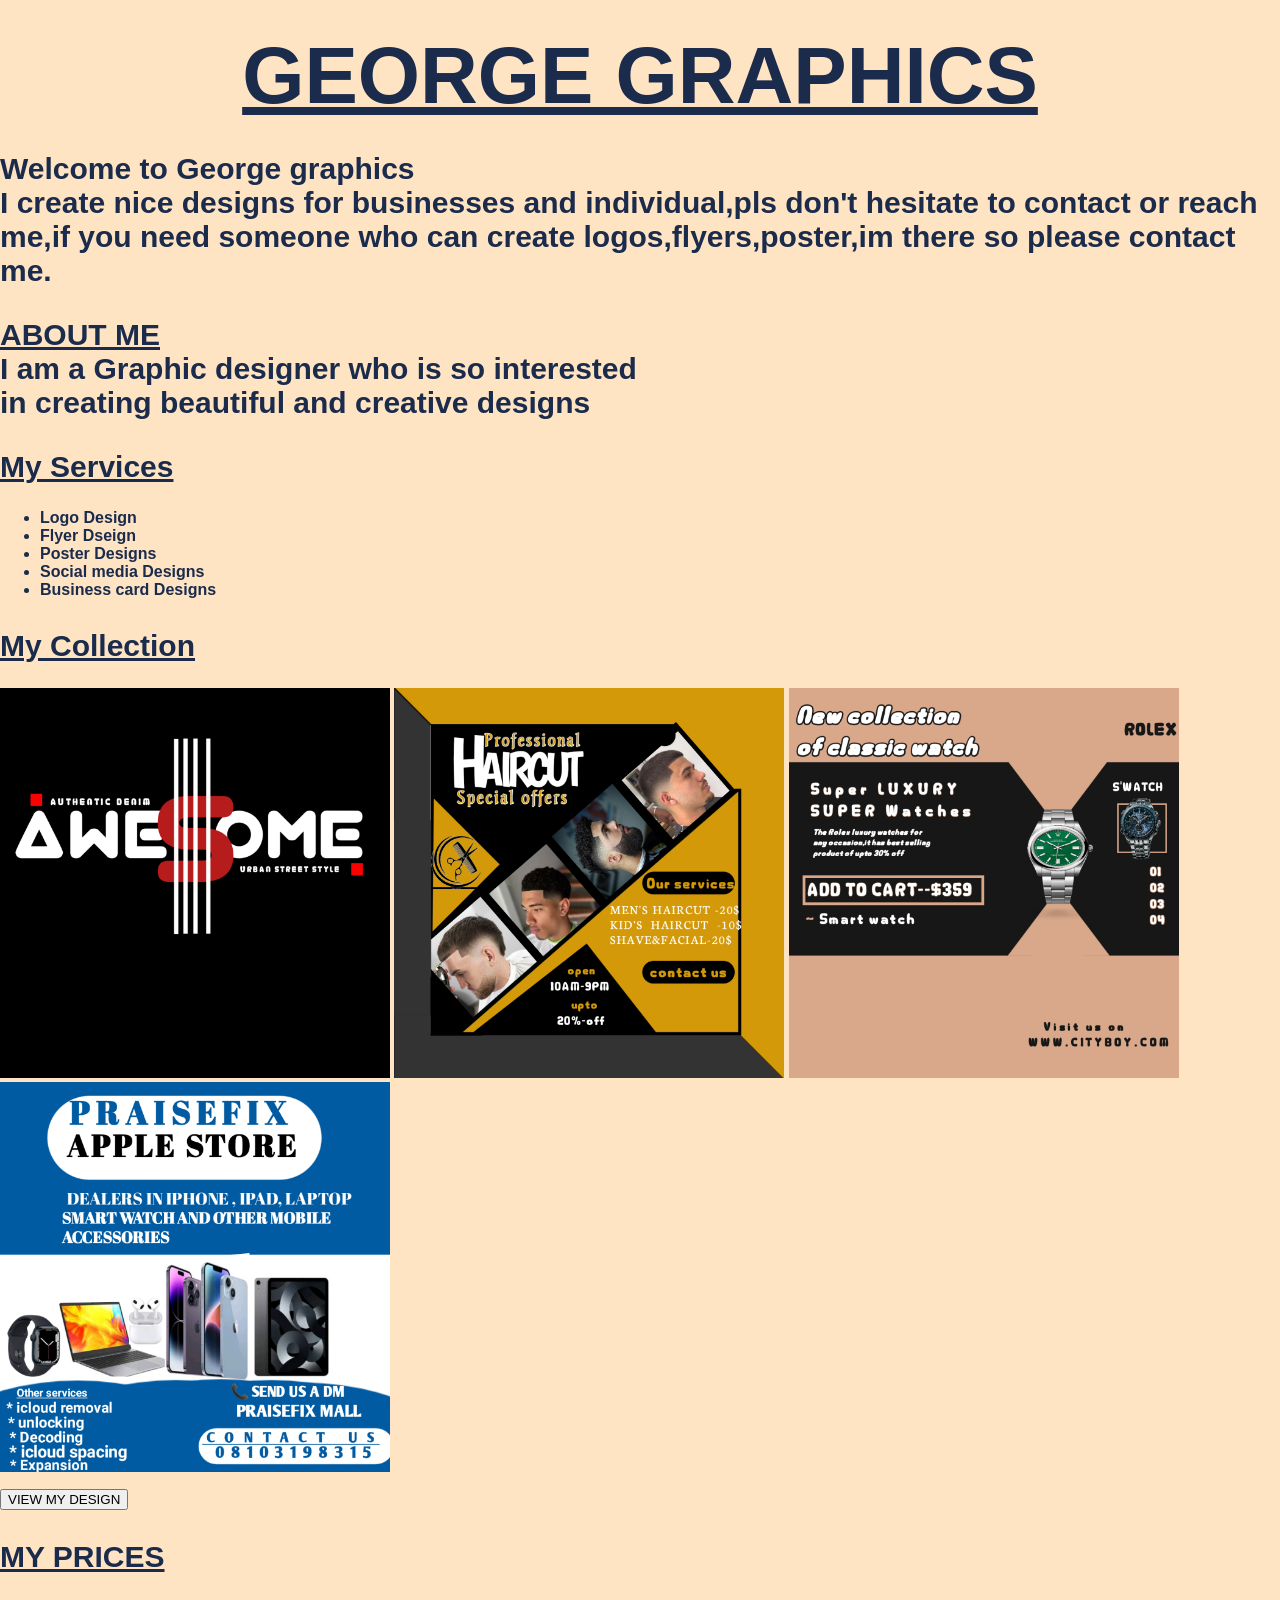
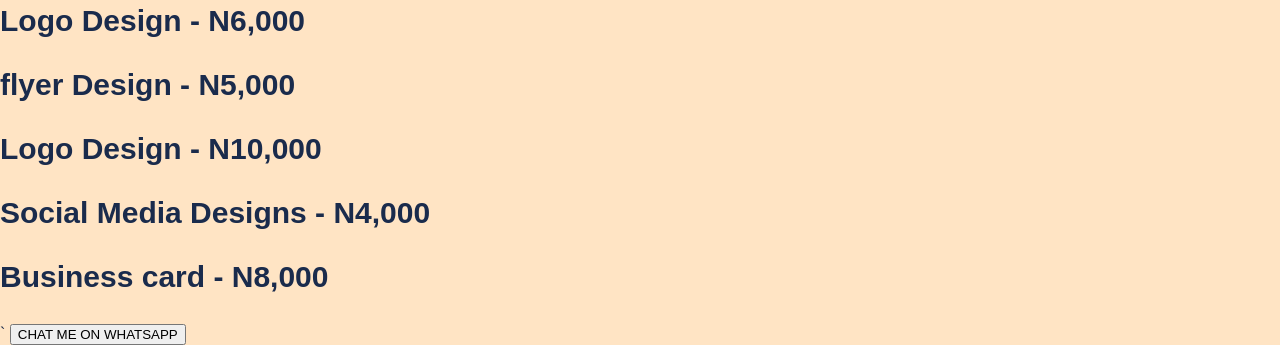
==== index.html @ 3cee2380 "Refactor index.html structure and content" ====
<!DOCTYPE html>
<html lang="en">
    <head>
        <title>George Graphics</title>
<link rel="stylesheet"href="style.css">
    </head>
    <body>
  <body style="background-color: bisque;"></body>
  

  <H1><u>GEORGE GRAPHICS</u></H1>
  <p style="font: weight 900px;;"><h3> Welcome to George graphics<br>I create nice designs
     for businesses and individual,pls don't hesitate to contact or reach me,if you need someone who can create logos,flyers,poster,im there so please contact me.</h3></p>
     <H2><b><u>ABOUT ME </u></b><br>I am a Graphic designer who is so interested<BR>in creating beautiful and creative designs</H2>

<h2><u>My Services</u></h2>

<ul>
<li><b>Logo Design</b></li>
    <li><b>Flyer Dseign</b></li>
<li><b>Poster Designs</b></li>
<li><b>Social media Designs</b></li>
<li><b>Business card Designs</b></li>
</ul>


<h2><u>My Collection</u></h2>

<img src="20260817_125342.jpg" alt="Logo design"width="390">
<img src="20260817_125318.jpg" alt="Flyer design"width="390">
<img src="20260817_125235.jpg" alt="Poster design"width="390">
<img src="20240802_123633.jpg" alt="flyer design"width="390">

<pre>
<button>VIEW MY DESIGN</button>
</pre>


<section>
<h2><u>MY PRICES</u></h2>

<h3>Logo Design - N6,000</h3>
<h3>flyer Design - N5,000</h3>
<h3>Logo Design - N10,000</h3>
<h3>Social Media Designs - N4,000</h3>
<h3>Business card - N8,000</h3>

</section>
`
<a href="https://wa.me/2348103198315">
<button>CHAT ME ON WHATSAPP</button>
</a>
    
    </body>
</html>
---- style.css ----
body{
background-color:#111;
color:#1a2b4c;
font-family:Arial, Helvetica, sans-serif ;
margin:0;
padding:0;
}



h1{
text-align: center;
font-size: 80px;
margin-top: 30px;
margin-bottom: 10px;
}

h3{
color: #1a2b4c;
font-size: 30px;
}



h2{
color: #1a2b4c;
margin-top: 30px;
font-size: 30px;


p{
font-size: 40px;
line-height: 1.2;
}

nav {
text-align: center;
background-color: #1a2b4c;
padding: 15px;
margin-bottom: 30px;
}

nav a: hover;(
color:#f5b400
)


section{
Max: width 1100px;
margin:auto:
padding: 20px;
}


section img{
width: 200px;
height: 220px;
object-fit: cover;
margin: 10px;
border-radius: 10px;
transition:0.3s:
}

section img:hover{
    transform: scale(1.05);
}


ul{
    line-height: 2;
}

section p{
    margin: 8px;
}


button{
background-color: #f5b400;
color: #111;
border: none;
padding:12px 20px ;
border-radius: 6px;
font-size: 16px;
font-weight: bold;
cursor: pointer;
}

button{
background-color: rgb(28, 41, 186);
font-size: 500px;
padding:15px 30px;
width: 250px;
height: 90px;
}

input textarea{
width: 90%;
max-width: 500px;
padding: 12px;
margin:8px 0;
border-radius: 5px;
display: block;
}

@media [max-width; 800px]{

h1{\
font-size: 400px;
}
nav a{
display: block;
margin: 10px;
font-size: 100px;
}

section img{
width: 90%;
height: auto;
margin: 10px auto;
display: block;
font-size: 100px;
}

section{
    padding: 15px;
    font-size: 200px;
}

/* MOBILE FIX - For phones */
@media (max-width: 768px) {

    body {
        font-size: 15px; /* Smaller base font */
    }

    .container {
        padding: 16px; /* Less space on sides */
    }

    header {
        padding: 24px 16px; /* Smaller header */
    }

    header h1 {
        font-size: 26px; /* Was 36px, now smaller */
    }

    section {
        padding: 20px; /* Cards less padding */
        margin: 20px 0;
    }

    h2 {
        font-size: 20px; /* Section titles smaller */
    }

    .gallery {
        grid-template-columns: 1fr 1fr; /* 2 images per row */
        gap: 12px;
    }

    .prices li {
        font-size: 15px;
        padding: 12px;
    }

    .whatsapp-btn {
        width: 100%; /* Full width button, easy to tap */
        font-size: 16px;
        padding: 14px;
        box-sizing: border-box; 
    }
}
    
    @
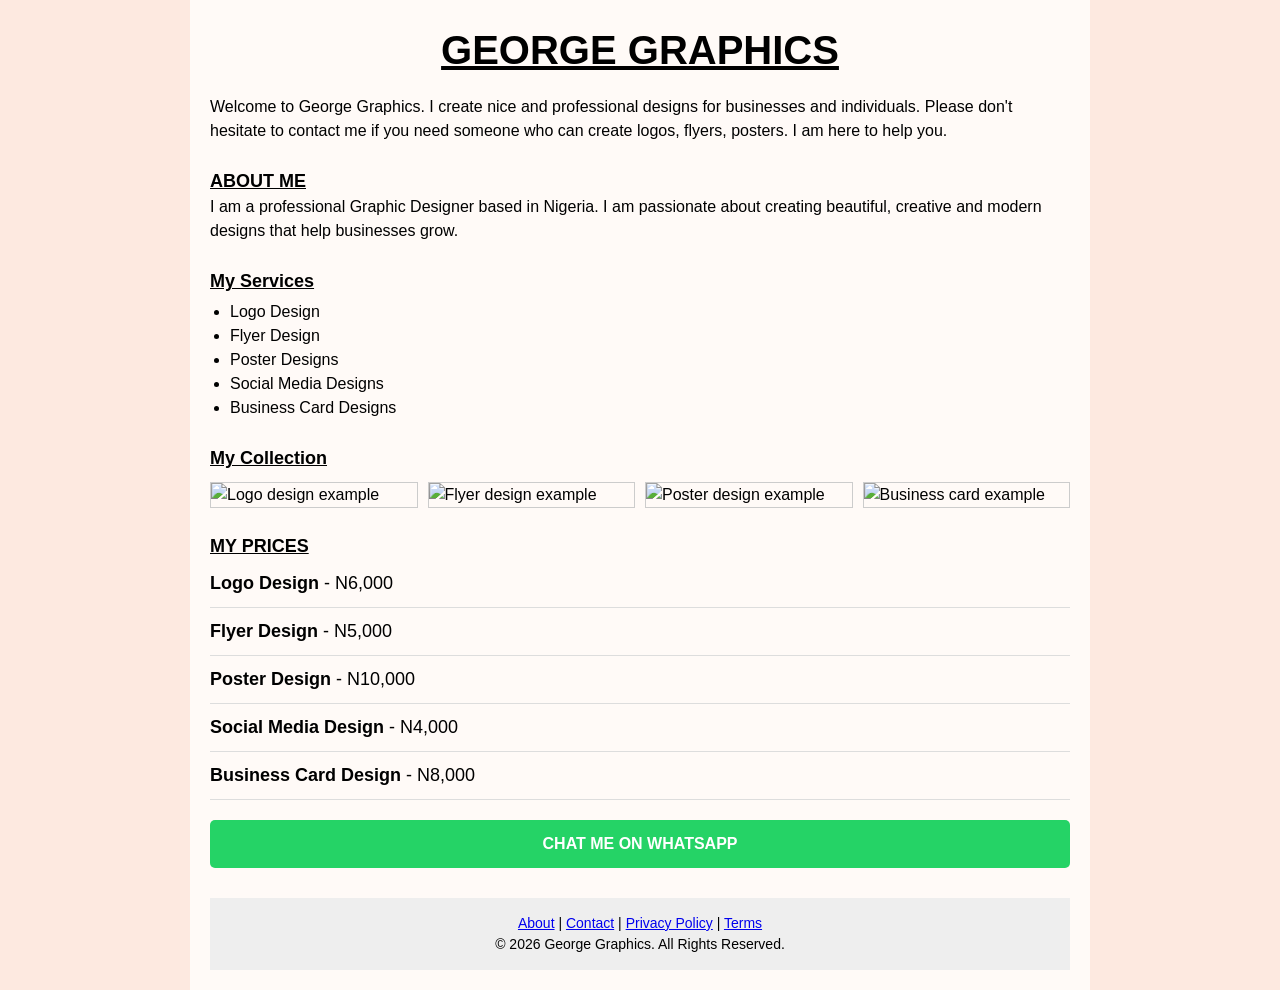
==== commit d5b0a149: "Refactor index.html for improved layout and content Updated HTML structure and content for better cl" ====
--- a/index.html
+++ b/index.html
@@ -1,55 +1,55 @@
 <!DOCTYPE html>
 <html lang="en">
-    <head>
-        <title>George Graphics</title>
-<link rel="stylesheet"href="style.css">
-    </head>
-    <body>
-  <body style="background-color: bisque;"></body>
-  
+<head>
+<meta charset="UTF-8">
+<meta name="viewport" content="width=device-width, initial-scale=1.0">
+<title>George Graphics - Professional Logo, Flyer & Poster Designer in Nigeria</title>
+<meta name="description" content="George Graphics creates professional logos, flyers, posters, social media designs and business cards for businesses in Nigeria.">
+<link rel="stylesheet" href="style.css">
+</head>
+<body>
+<div class="container">
+<h1>GEORGE GRAPHICS</h1>
+<p class="welcome">Welcome to George Graphics. I create nice and professional designs for businesses and individuals. Please don't hesitate to contact me if you need someone who can create logos, flyers, posters. I am here to help you.</p>
 
-  <H1><u>GEORGE GRAPHICS</u></H1>
-  <p style="font: weight 900px;;"><h3> Welcome to George graphics<br>I create nice designs
-     for businesses and individual,pls don't hesitate to contact or reach me,if you need someone who can create logos,flyers,poster,im there so please contact me.</h3></p>
-     <H2><b><u>ABOUT ME </u></b><br>I am a Graphic designer who is so interested<BR>in creating beautiful and creative designs</H2>
+<h2>ABOUT ME</h2>
+<p>I am a professional Graphic Designer based in Nigeria. I am passionate about creating beautiful, creative and modern designs that help businesses grow.</p>
 
-<h2><u>My Services</u></h2>
-
+<h2>My Services</h2>
 <ul>
-<li><b>Logo Design</b></li>
-    <li><b>Flyer Dseign</b></li>
-<li><b>Poster Designs</b></li>
-<li><b>Social media Designs</b></li>
-<li><b>Business card Designs</b></li>
+<li>Logo Design</li>
+<li>Flyer Design</li>
+<li>Poster Designs</li>
+<li>Social Media Designs</li>
+<li>Business Card Designs</li>
 </ul>
 
+<h2>My Collection</h2>
+<div class="collection">
+<img src="2026" alt="Logo design example">
+<img src="haircut.jpg" alt="Flyer design example">
+<img src="watch.jpg" alt="Poster design example">
+<img src="apple.jpg" alt="Business card example">
+</div>
 
-<h2><u>My Collection</u></h2>
+<h2>MY PRICES</h2>
+<div class="prices">
+<p><b>Logo Design</b> - N6,000</p>
+<p><b>Flyer Design</b> - N5,000</p>
+<p><b>Poster Design</b> - N10,000</p>
+<p><b>Social Media Design</b> - N4,000</p>
+<p><b>Business Card Design</b> - N8,000</p>
+</div>
 
-<img src="20260817_125342.jpg" alt="Logo design"width="390">
-<img src="20260817_125318.jpg" alt="Flyer design"width="390">
-<img src="20260817_125235.jpg" alt="Poster design"width="390">
-<img src="20240802_123633.jpg" alt="flyer design"width="390">
+<a class="whatsapp" href="https://wa.me/2348103198315">CHAT ME ON WHATSAPP</a>
 
-<pre>
-<button>VIEW MY DESIGN</button>
-</pre>
-
-
-<section>
-<h2><u>MY PRICES</u></h2>
-
-<h3>Logo Design - N6,000</h3>
-<h3>flyer Design - N5,000</h3>
-<h3>Logo Design - N10,000</h3>
-<h3>Social Media Designs - N4,000</h3>
-<h3>Business card - N8,000</h3>
-
-</section>
-`
-<a href="https://wa.me/2348103198315">
-<button>CHAT ME ON WHATSAPP</button>
-</a>
-    
-    </body>
+<footer>
+<a href="about.html">About</a> | 
+<a href="contact.html">Contact</a> | 
+<a href="privacy.html">Privacy Policy</a> |
+<a href="terms.html">Terms</a>
+<p>© 2026 George Graphics. All Rights Reserved.</p>
+</footer>
+</div>
+</body>
 </html>
--- a/style.css
+++ b/style.css
@@ -1,176 +1,73 @@
-body{
-background-color:#111;
-color:#1a2b4c;
-font-family:Arial, Helvetica, sans-serif ;
-margin:0;
-padding:0;
+* { margin:0; padding:0; box-sizing:border-box; }
+
+body {
+  background: #fde9e0;
+  font-family: Arial, sans-serif;
+  line-height: 1.5;
 }
 
-
-
-h1{
-text-align: center;
-font-size: 80px;
-margin-top: 30px;
-margin-bottom: 10px;
+.container {
+  max-width: 900px;
+  margin: 0 auto;
+  background: #fffaf7;
+  padding: 20px;
 }
 
-h3{
-color: #1a2b4c;
-font-size: 30px;
+h1 {
+  text-align: center;
+  font-size: 32px;
+  text-decoration: underline;
+  margin-bottom: 15px;
 }
 
+h2 { margin-top: 25px; text-decoration: underline; font-size: 18px; }
 
+.welcome { margin-bottom: 15px; }
 
-h2{
-color: #1a2b4c;
-margin-top: 30px;
-font-size: 30px;
+ul { margin-left: 20px; margin-top: 5px; }
 
-
-p{
-font-size: 40px;
-line-height: 1.2;
+.collection {
+  display: grid;
+  grid-template-columns: 1fr 1fr;
+  gap: 10px;
+  margin-top: 10px;
 }
 
-nav {
-text-align: center;
-background-color: #1a2b4c;
-padding: 15px;
-margin-bottom: 30px;
+.collection img {
+  width: 100%;
+  height: auto;
+  display: block;
+  border: 1px solid #ccc;
 }
 
-nav a: hover;(
-color:#f5b400
-)
-
-
-section{
-Max: width 1100px;
-margin:auto:
-padding: 20px;
+.prices p {
+  padding: 10px 0;
+  border-bottom: 1px solid #ddd;
+  font-size: 18px;
 }
 
-
-section img{
-width: 200px;
-height: 220px;
-object-fit: cover;
-margin: 10px;
-border-radius: 10px;
-transition:0.3s:
+.whatsapp {
+  display: block;
+  background: #25D366;
+  color: white;
+  text-align: center;
+  padding: 12px;
+  text-decoration: none;
+  font-weight: bold;
+  margin-top: 20px;
+  border-radius: 5px;
 }
 
-section img:hover{
-    transform: scale(1.05);
+footer {
+  text-align: center;
+  margin-top: 30px;
+  padding: 15px;
+  background: #eee;
+  font-size: 14px;
 }
 
-
-ul{
-    line-height: 2;
+/* For Laptop - 4 images in a row */
+@media (min-width: 768px) {
+  .collection { grid-template-columns: 1fr 1fr 1fr 1fr; }
+  h1 { font-size: 40px; }
 }
-
-section p{
-    margin: 8px;
-}
-
-
-button{
-background-color: #f5b400;
-color: #111;
-border: none;
-padding:12px 20px ;
-border-radius: 6px;
-font-size: 16px;
-font-weight: bold;
-cursor: pointer;
-}
-
-button{
-background-color: rgb(28, 41, 186);
-font-size: 500px;
-padding:15px 30px;
-width: 250px;
-height: 90px;
-}
-
-input textarea{
-width: 90%;
-max-width: 500px;
-padding: 12px;
-margin:8px 0;
-border-radius: 5px;
-display: block;
-}
-
-@media [max-width; 800px]{
-
-h1{\
-font-size: 400px;
-}
-nav a{
-display: block;
-margin: 10px;
-font-size: 100px;
-}
-
-section img{
-width: 90%;
-height: auto;
-margin: 10px auto;
-display: block;
-font-size: 100px;
-}
-
-section{
-    padding: 15px;
-    font-size: 200px;
-}
-
-/* MOBILE FIX - For phones */
-@media (max-width: 768px) {
-
-    body {
-        font-size: 15px; /* Smaller base font */
-    }
-
-    .container {
-        padding: 16px; /* Less space on sides */
-    }
-
-    header {
-        padding: 24px 16px; /* Smaller header */
-    }
-
-    header h1 {
-        font-size: 26px; /* Was 36px, now smaller */
-    }
-
-    section {
-        padding: 20px; /* Cards less padding */
-        margin: 20px 0;
-    }
-
-    h2 {
-        font-size: 20px; /* Section titles smaller */
-    }
-
-    .gallery {
-        grid-template-columns: 1fr 1fr; /* 2 images per row */
-        gap: 12px;
-    }
-
-    .prices li {
-        font-size: 15px;
-        padding: 12px;
-    }
-
-    .whatsapp-btn {
-        width: 100%; /* Full width button, easy to tap */
-        font-size: 16px;
-        padding: 14px;
-        box-sizing: border-box; 
-    }
-}
-    
-    @
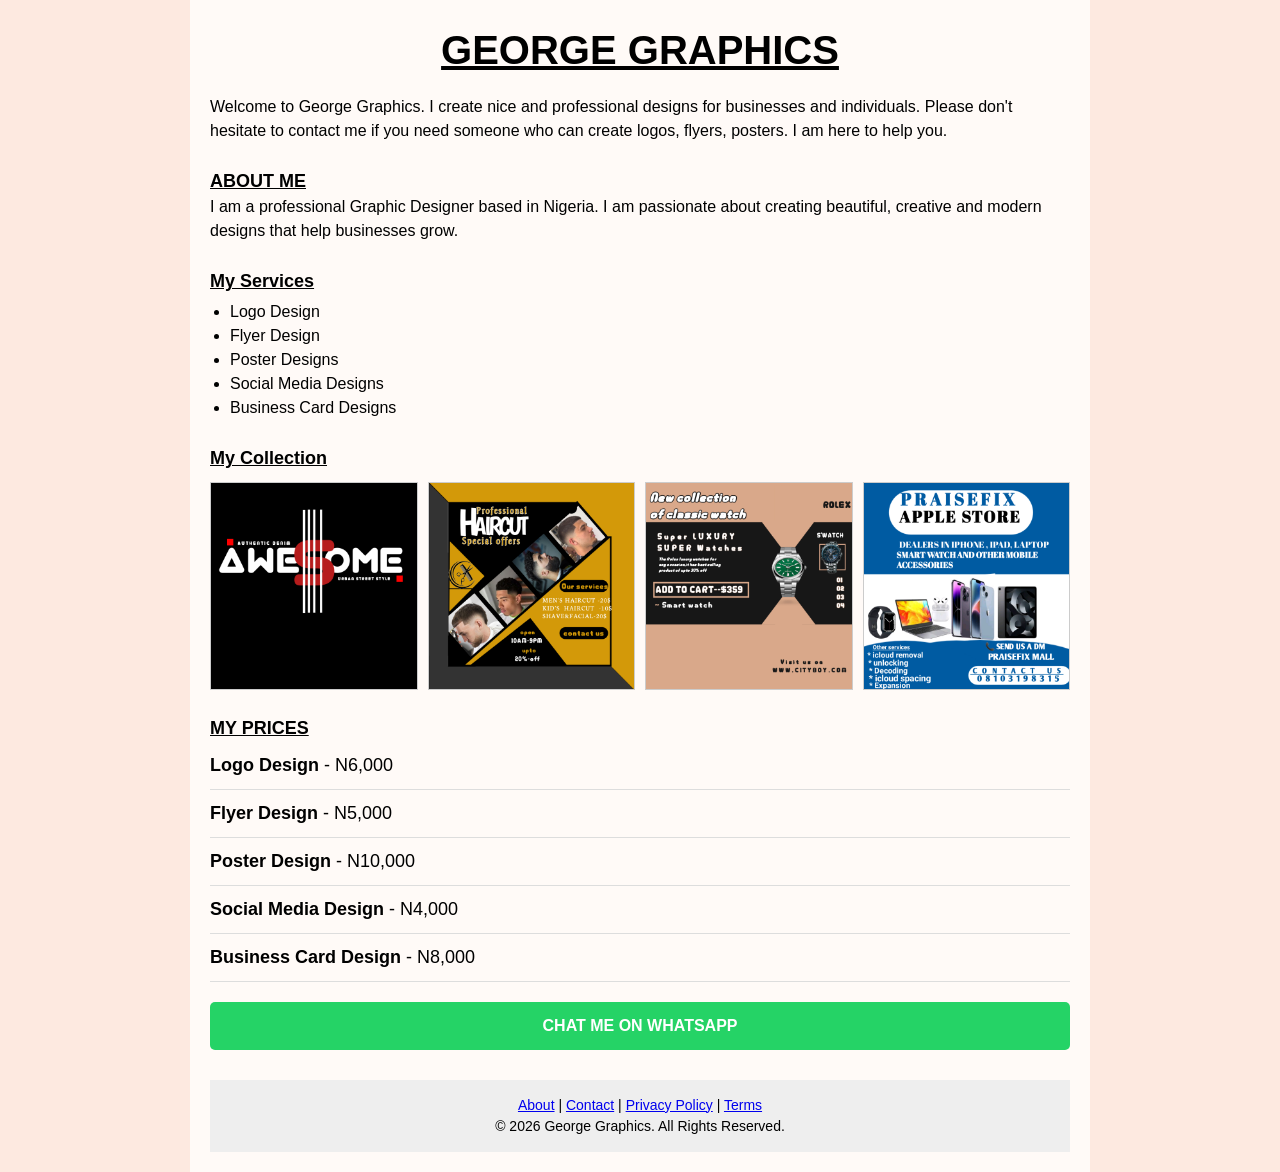
==== commit a0664df6: "Fix image sources and add width attributes Updated image sources in the collection section and added" ====
--- a/index.html
+++ b/index.html
@@ -26,10 +26,10 @@
 
 <h2>My Collection</h2>
 <div class="collection">
-<img src="2026" alt="Logo design example">
-<img src="haircut.jpg" alt="Flyer design example">
-<img src="watch.jpg" alt="Poster design example">
-<img src="apple.jpg" alt="Business card example">
+<img src="20260817_125342.jpg" alt="Logo design"width="390">
+<img src="20260817_125318.jpg" alt="Flyer design"width="390">
+<img src="20260817_125235.jpg" alt="Poster design"width="390">
+<img src="20240802_123633.jpg" alt="Business card"width="390">
 </div>
 
 <h2>MY PRICES</h2>
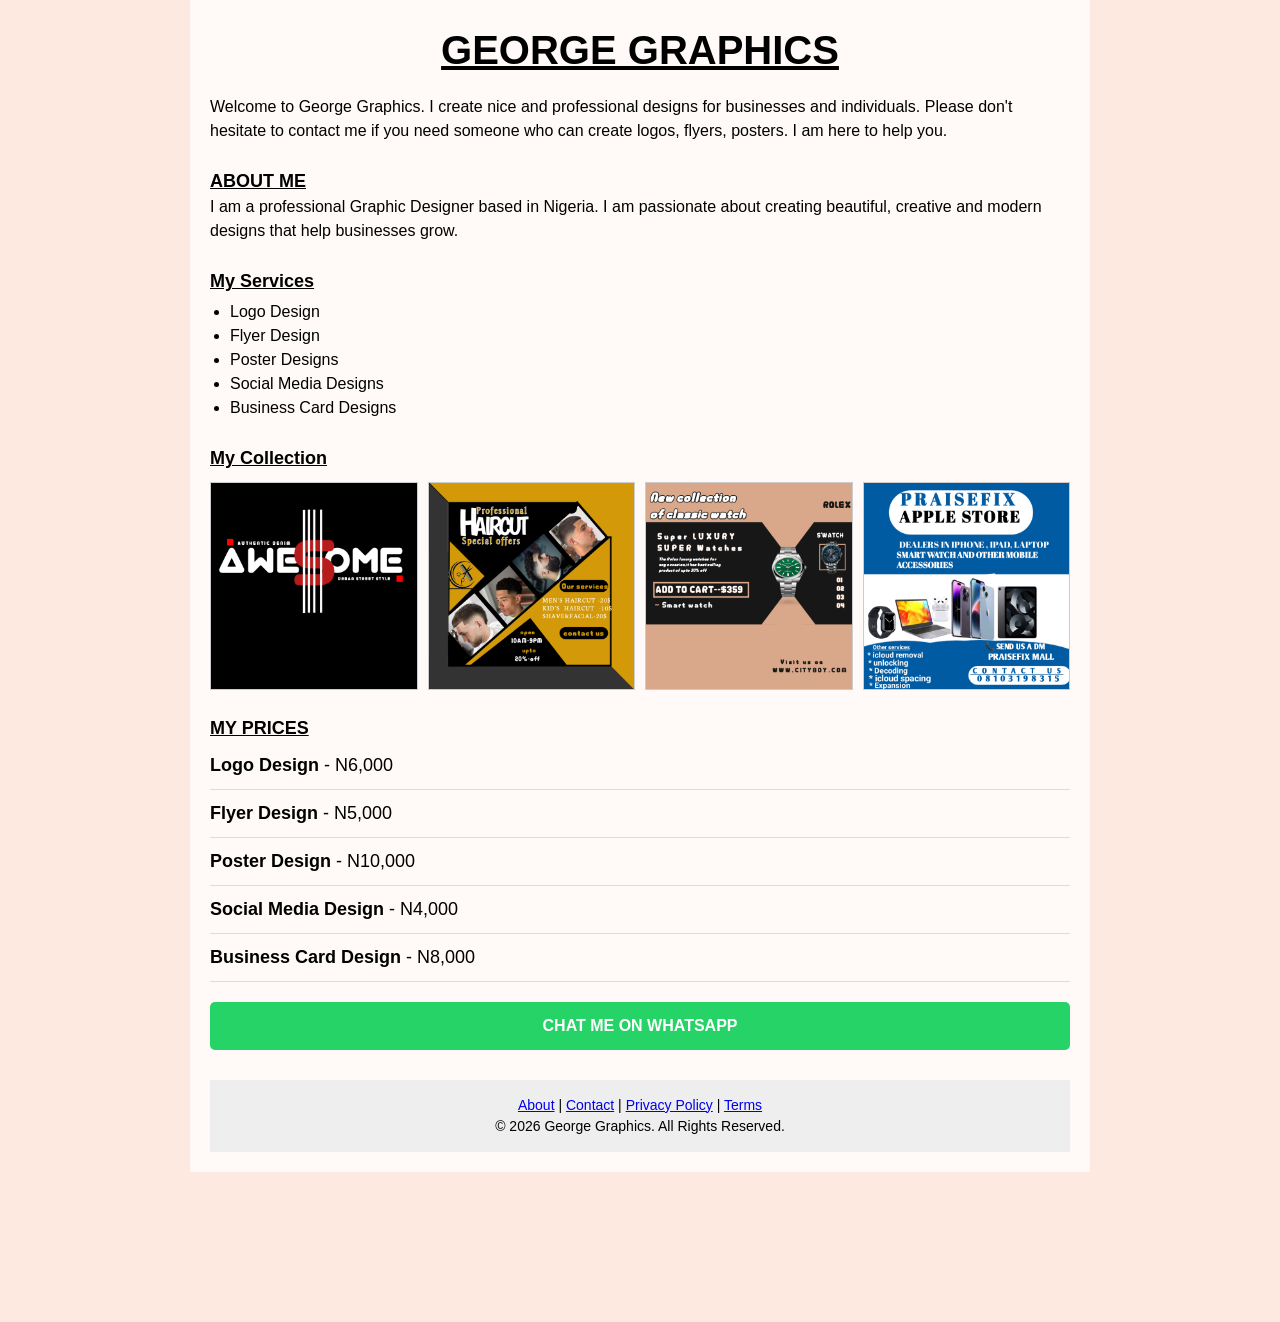
==== commit 163d14cc: "Insert ad unit in index.html Added an advertisement unit to the index.html file." ====
--- a/index.html
+++ b/index.html
@@ -3,7 +3,7 @@
 <head>
 <meta charset="UTF-8">
 <meta name="viewport" content="width=device-width, initial-scale=1.0">
-<title>George Graphics - Professional Logo, Flyer & Poster Designer in Nigeria</title>
+<title>George Graphics - Professional Logo, Flyer & Poster Designer in  Lagos Nigeria</title>
 <meta name="description" content="George Graphics creates professional logos, flyers, posters, social media designs and business cards for businesses in Nigeria.">
 <link rel="stylesheet" href="style.css">
 </head>
@@ -51,5 +51,14 @@
 <p>© 2026 George Graphics. All Rights Reserved.</p>
 </footer>
 </div>
+<!-- BEGIN AADS AD UNIT 2455787 -->
+
+<div id="frame" style="width: 100%;margin: auto;position: relative; z-index: 99998;">
+          <iframe data-aa='2455787' src='//acceptable.a-ads.com/2455787/?size=Adaptive'
+                            style='border:0; padding:0; width:70%; height:auto; overflow:hidden;display: block;margin: auto'></iframe>
+        </div>
+
+<!-- END AADS AD UNIT 2455787 -->
 </body>
 </html>
+</html
